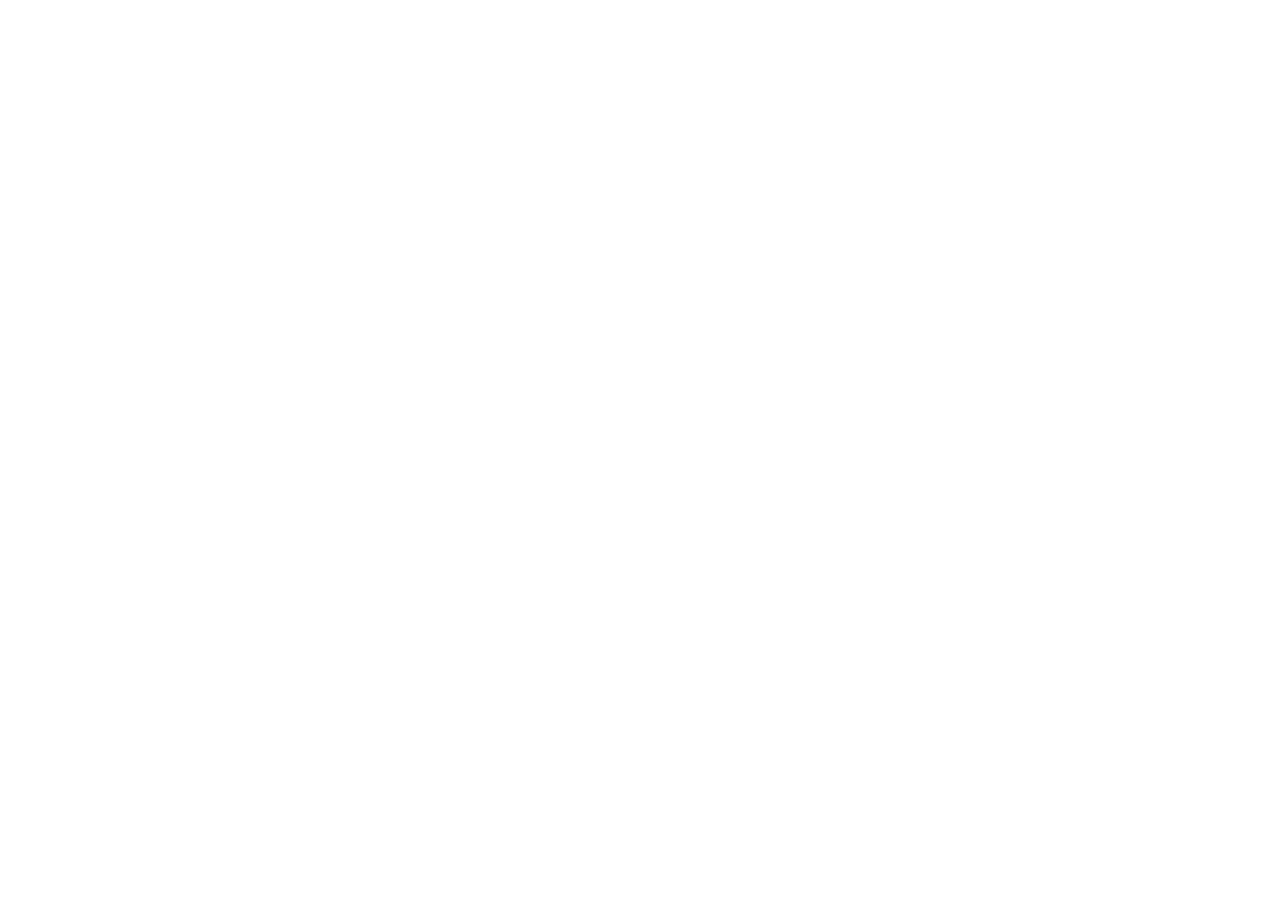
==== First-coding/index.html @ 8394fa9a "Fix coding data" ====
<!DOCTYPE html>
<html lang="ja">

<head>
    <meta charset="UTF-8">
    <meta http-equiv="X-UA-Compatible" content="IE=edge">
    <meta name="viewport" content="width=device-width, initial-scale=1.0">
    <title>Document</title>
</head>

<body>

</body>

</html>
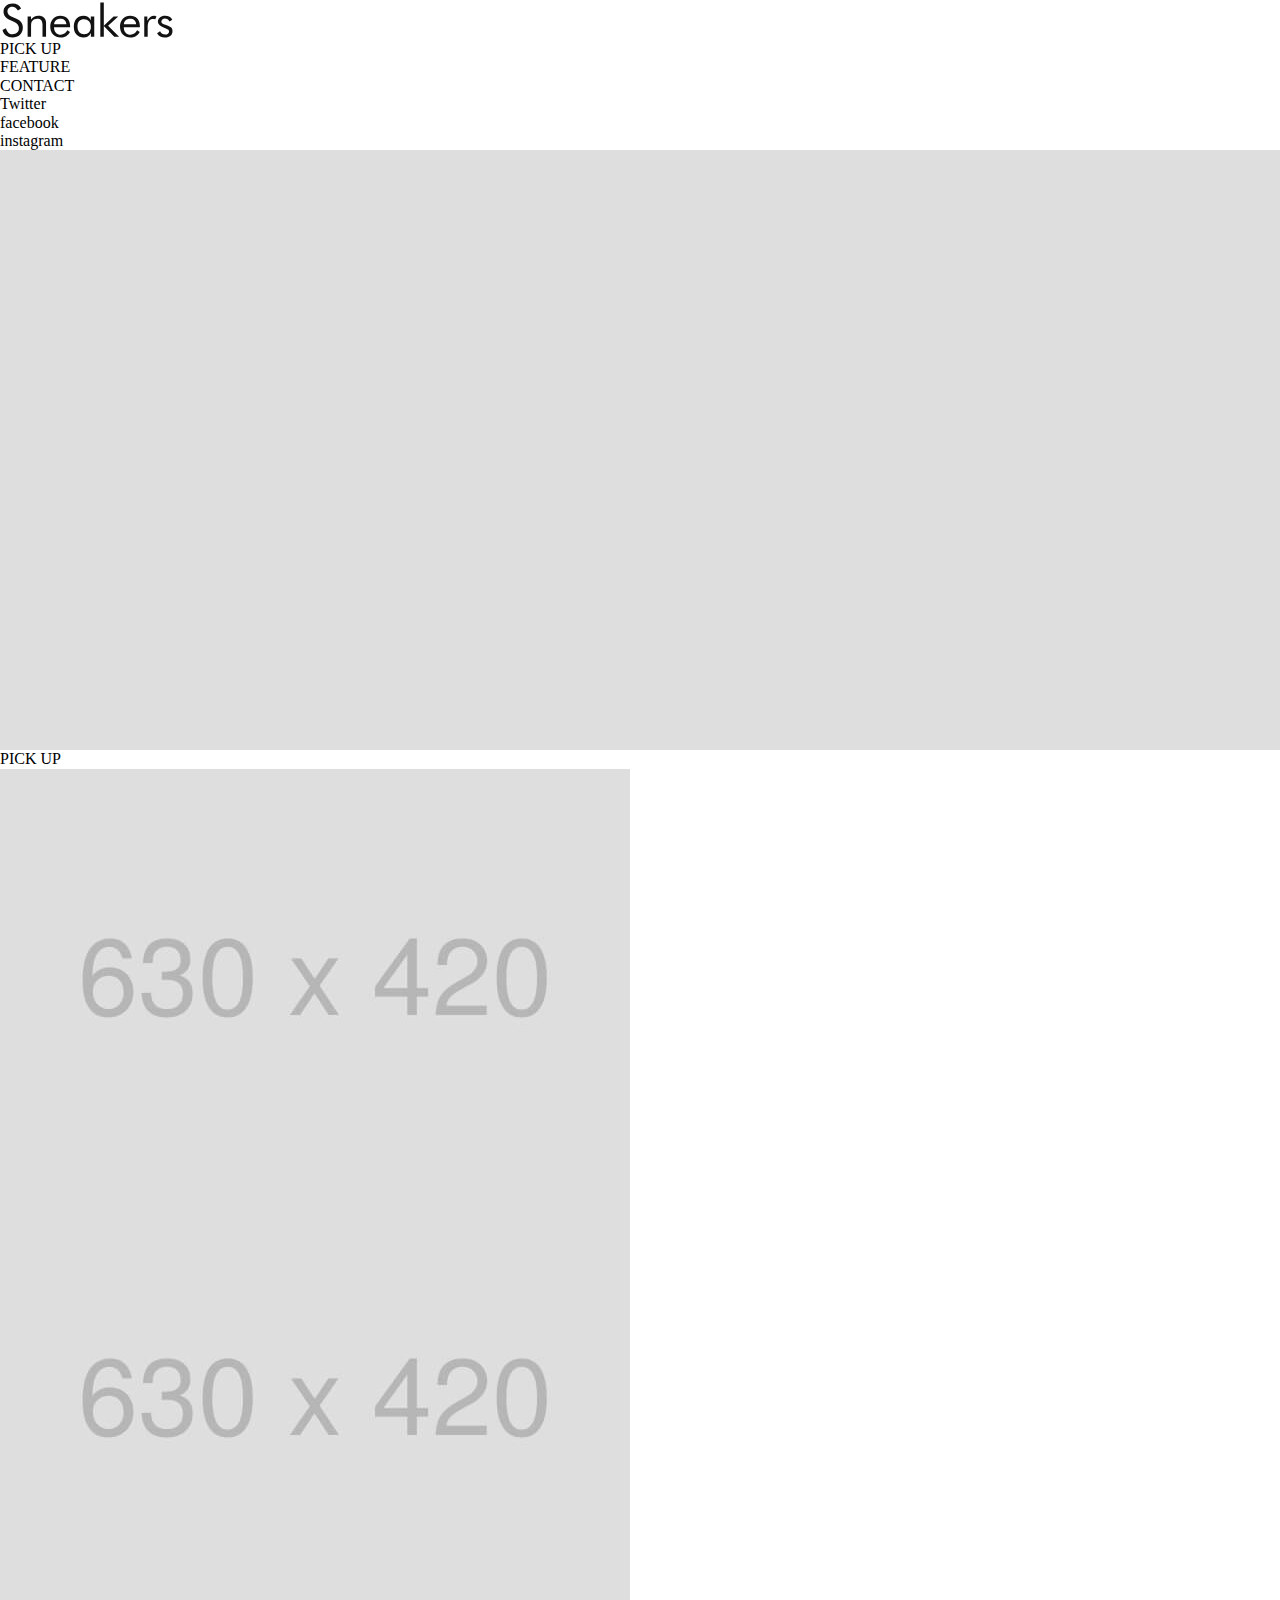
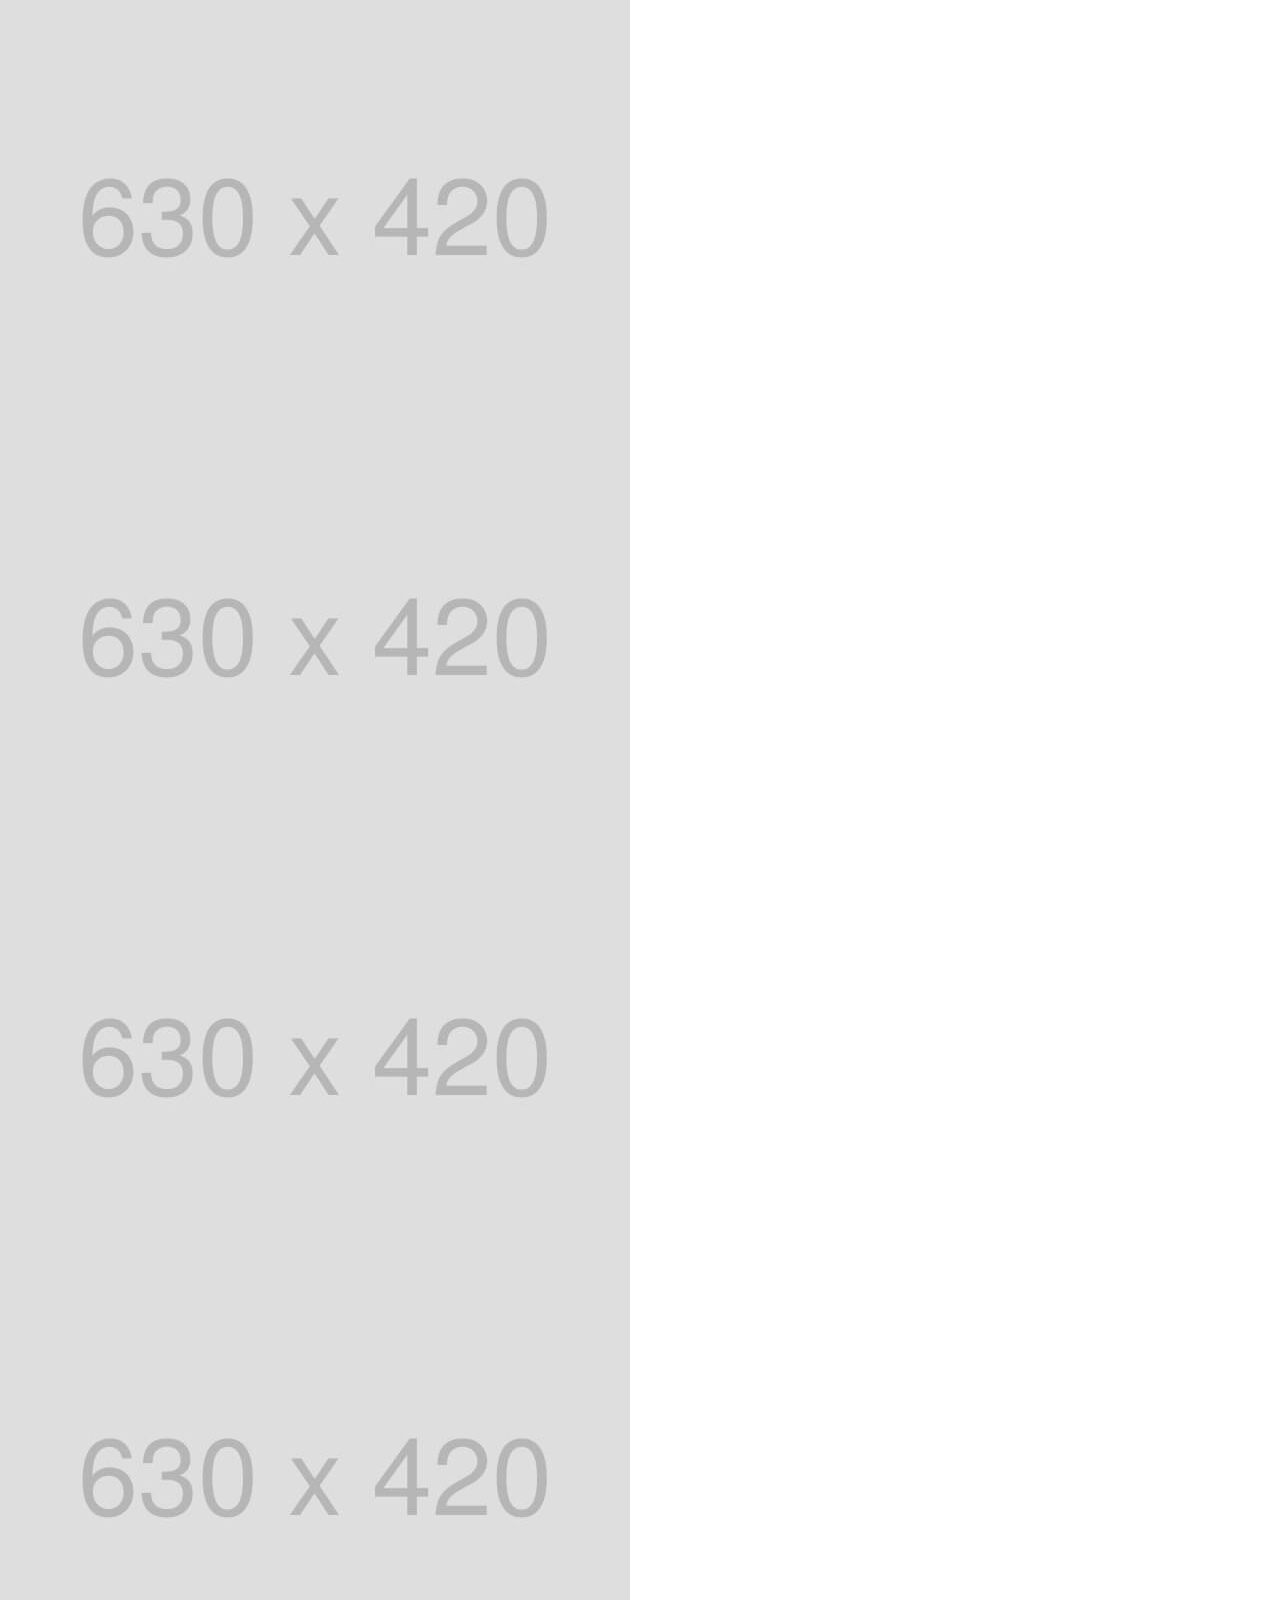
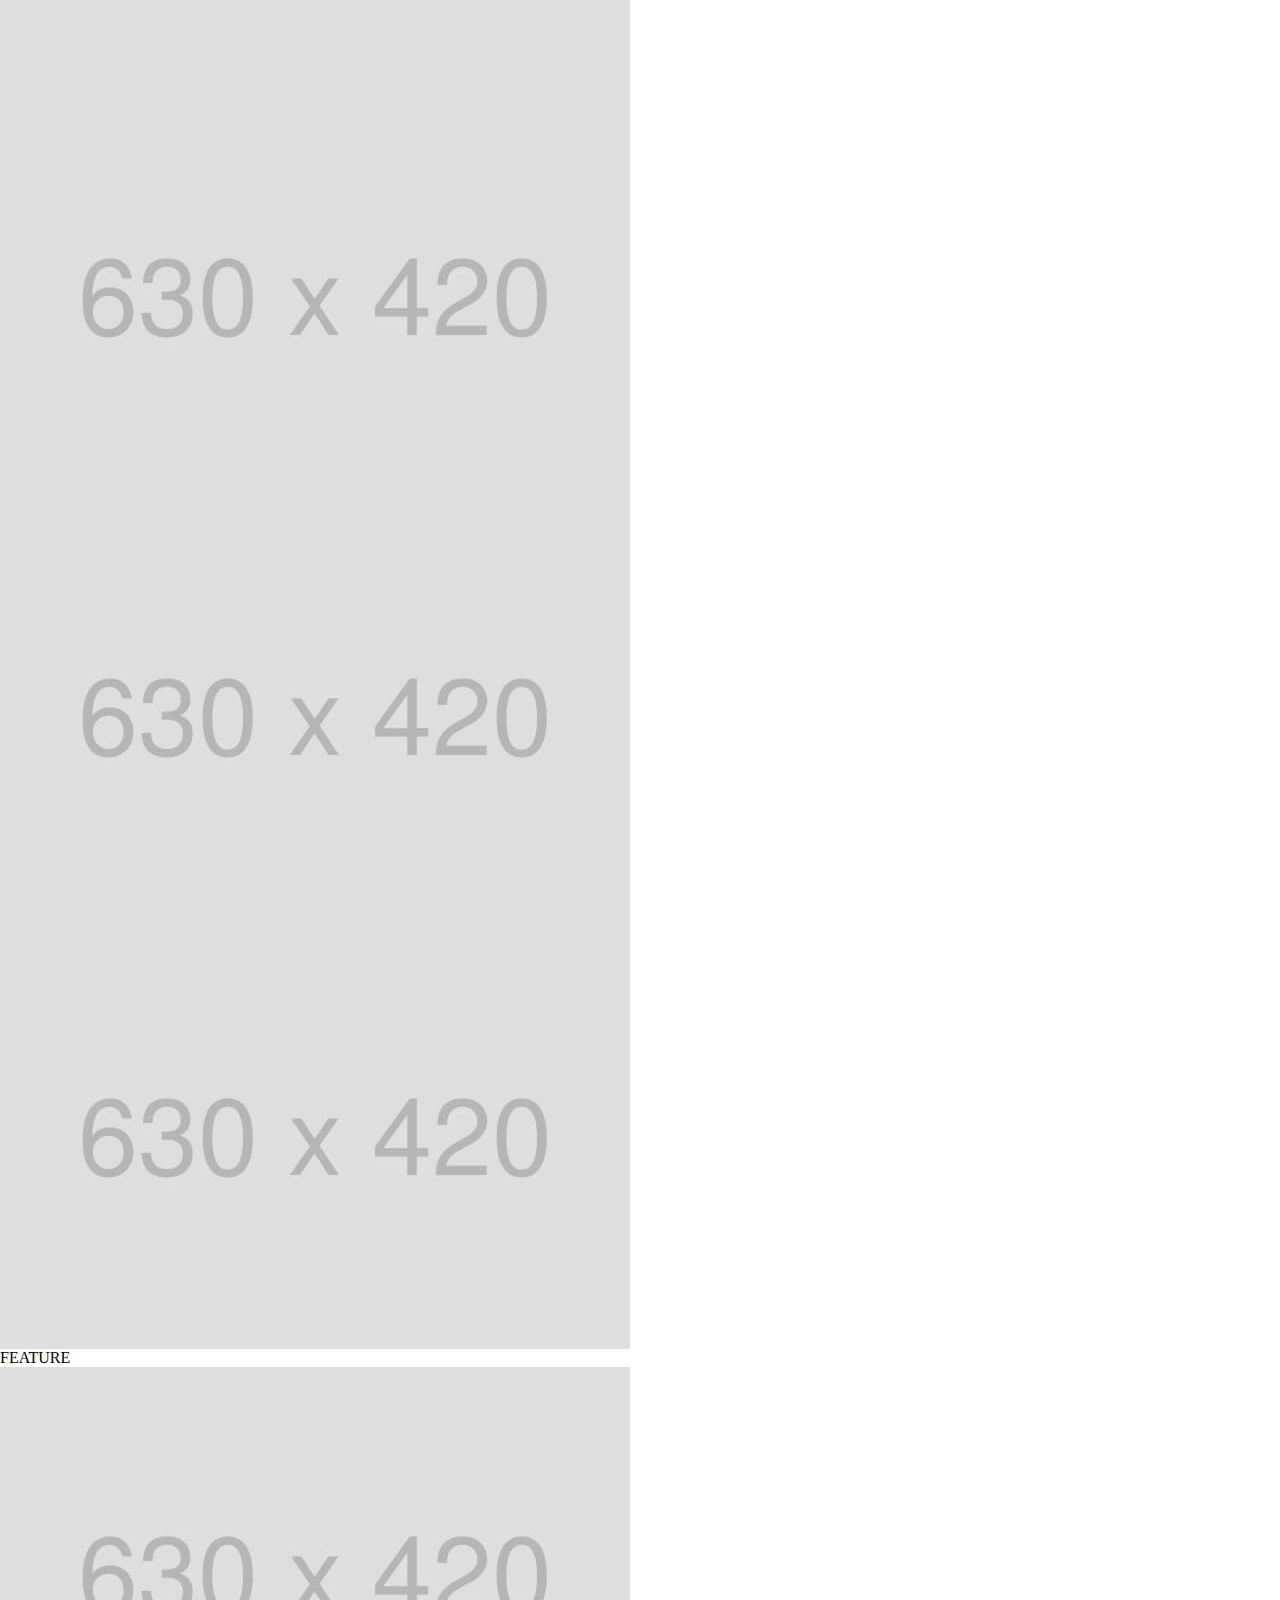
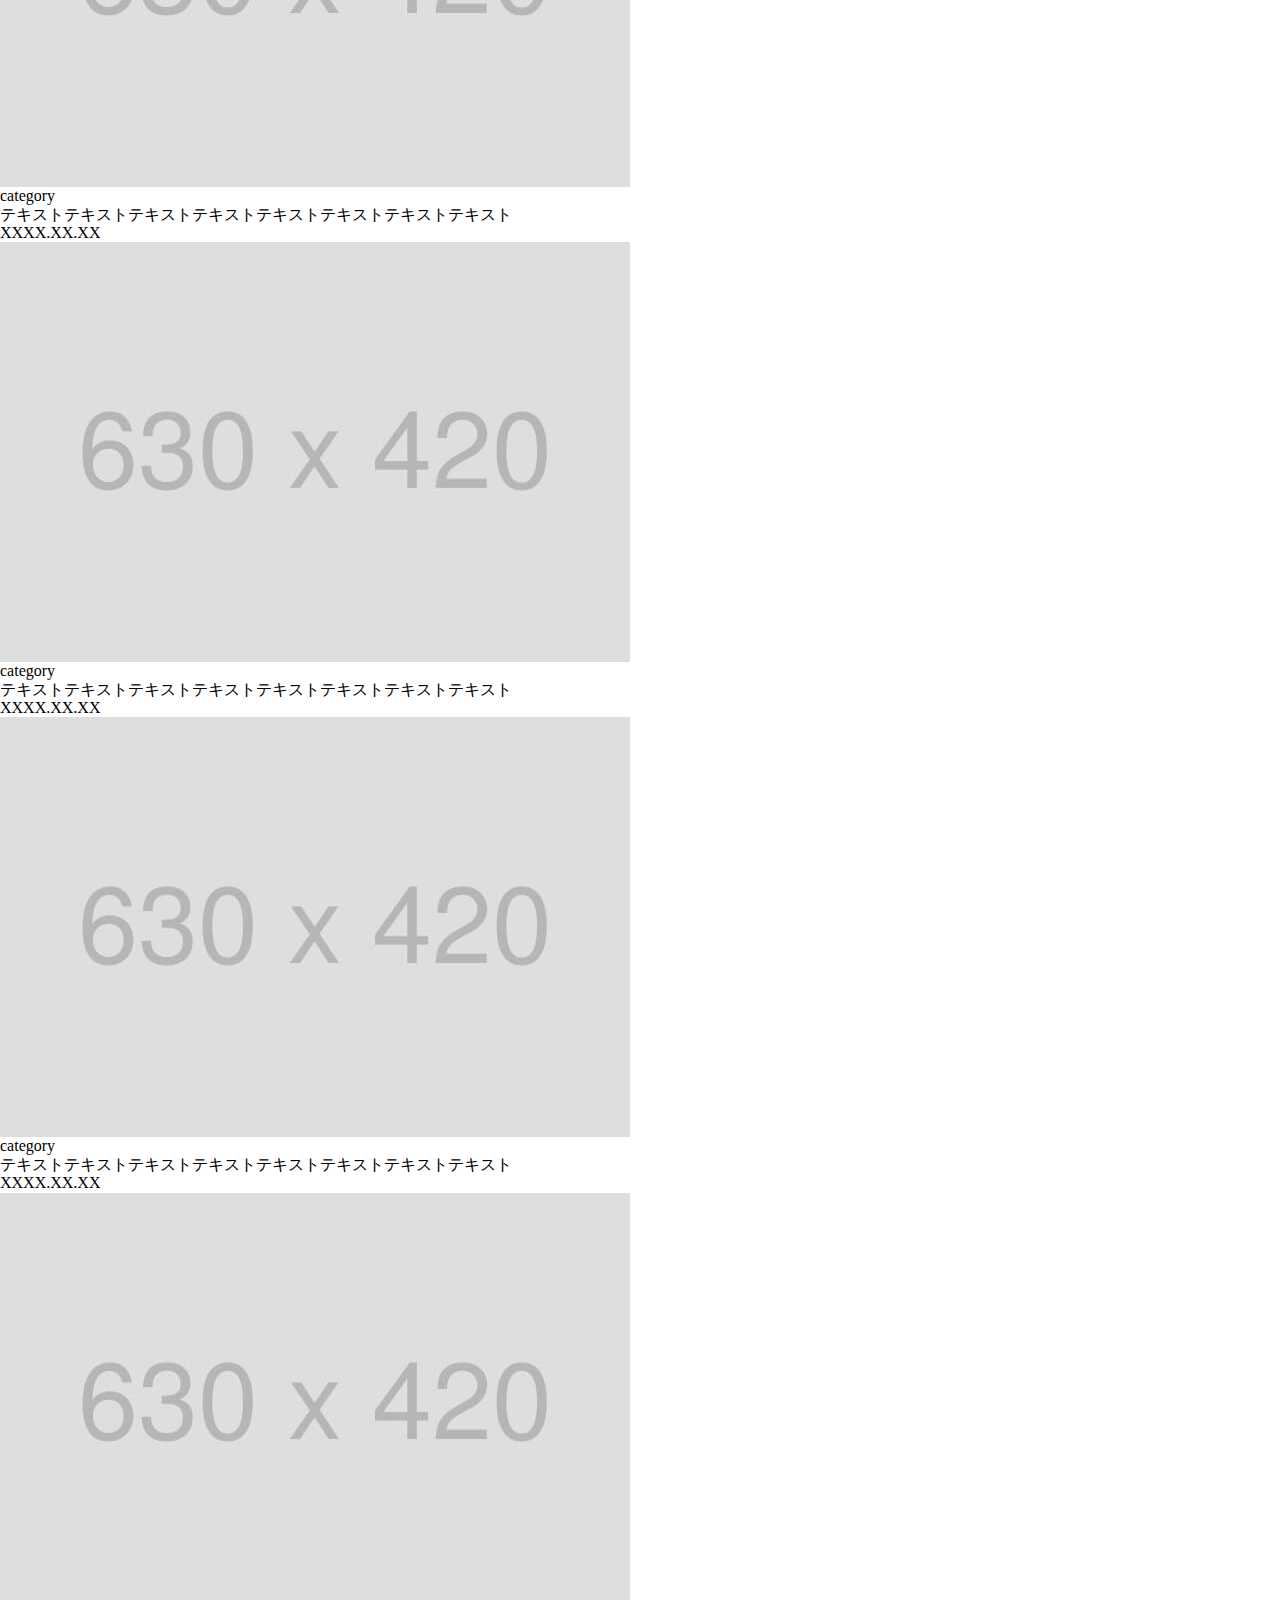
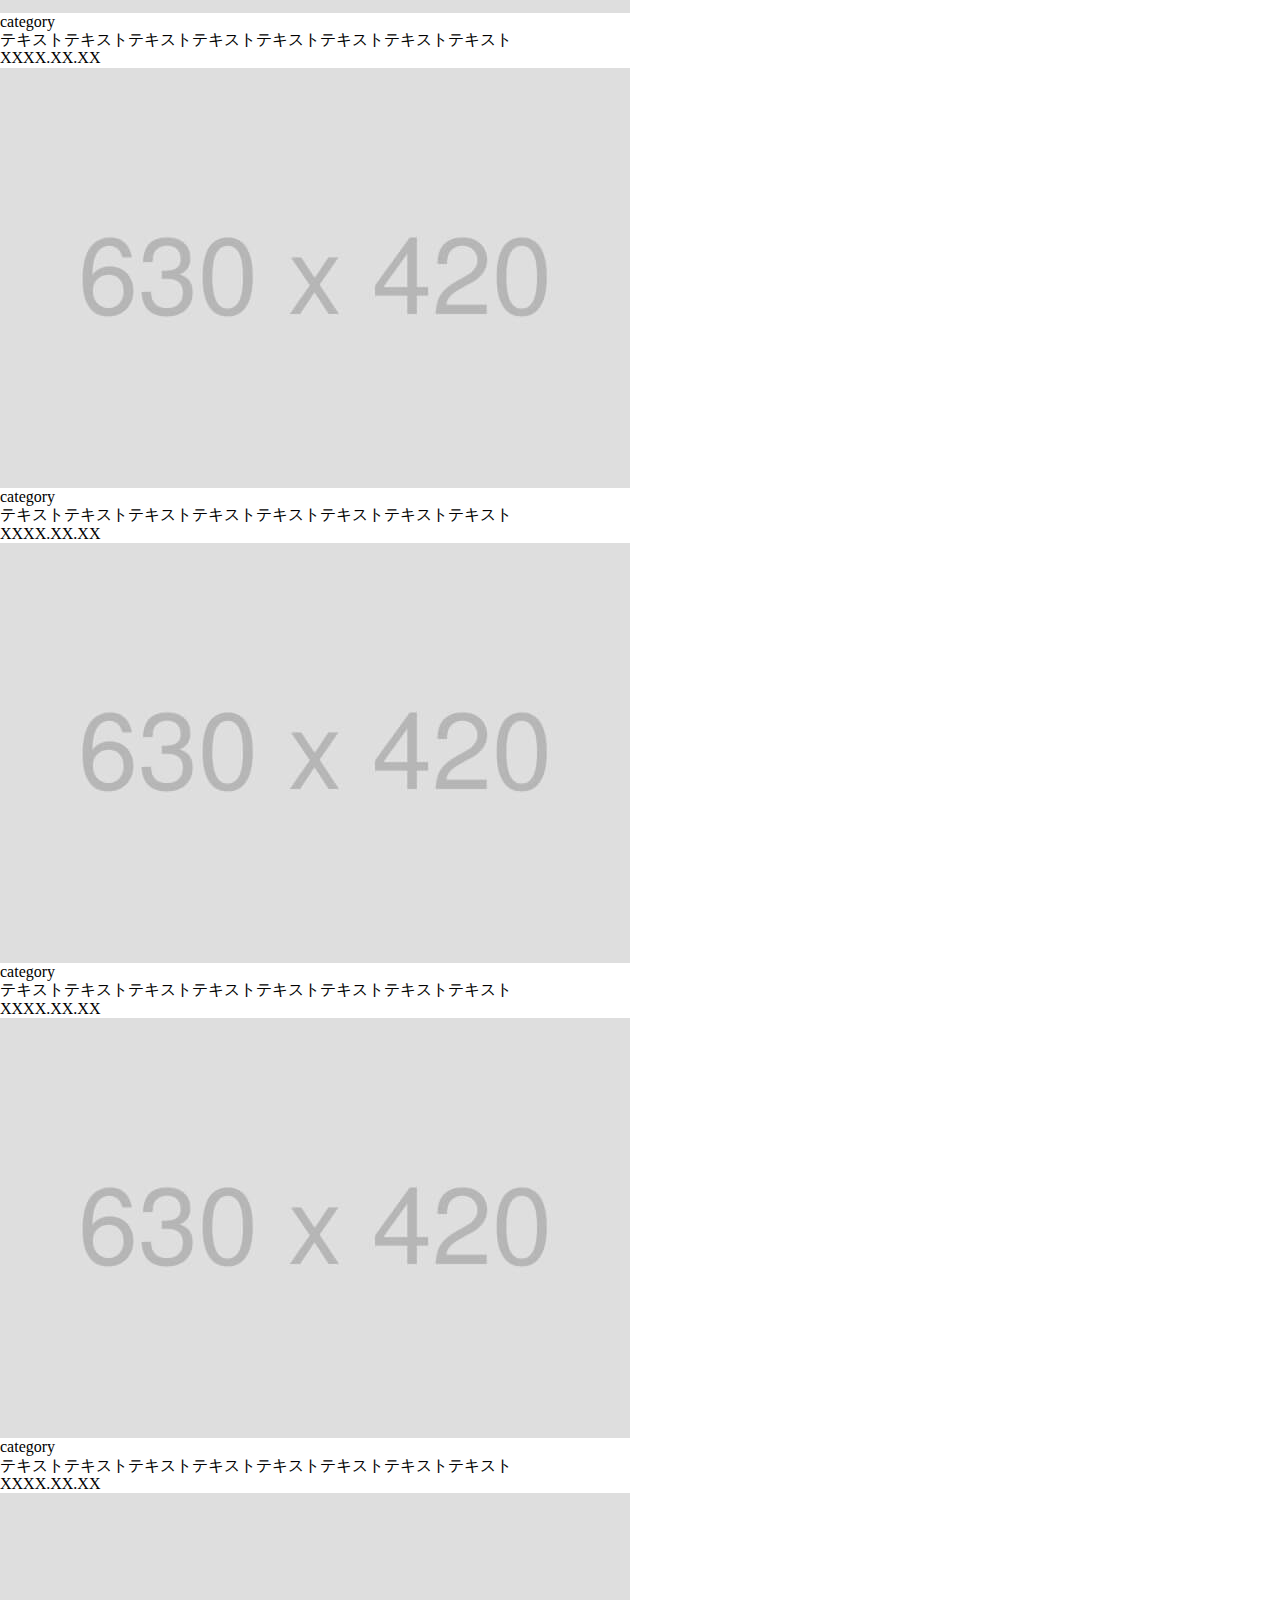
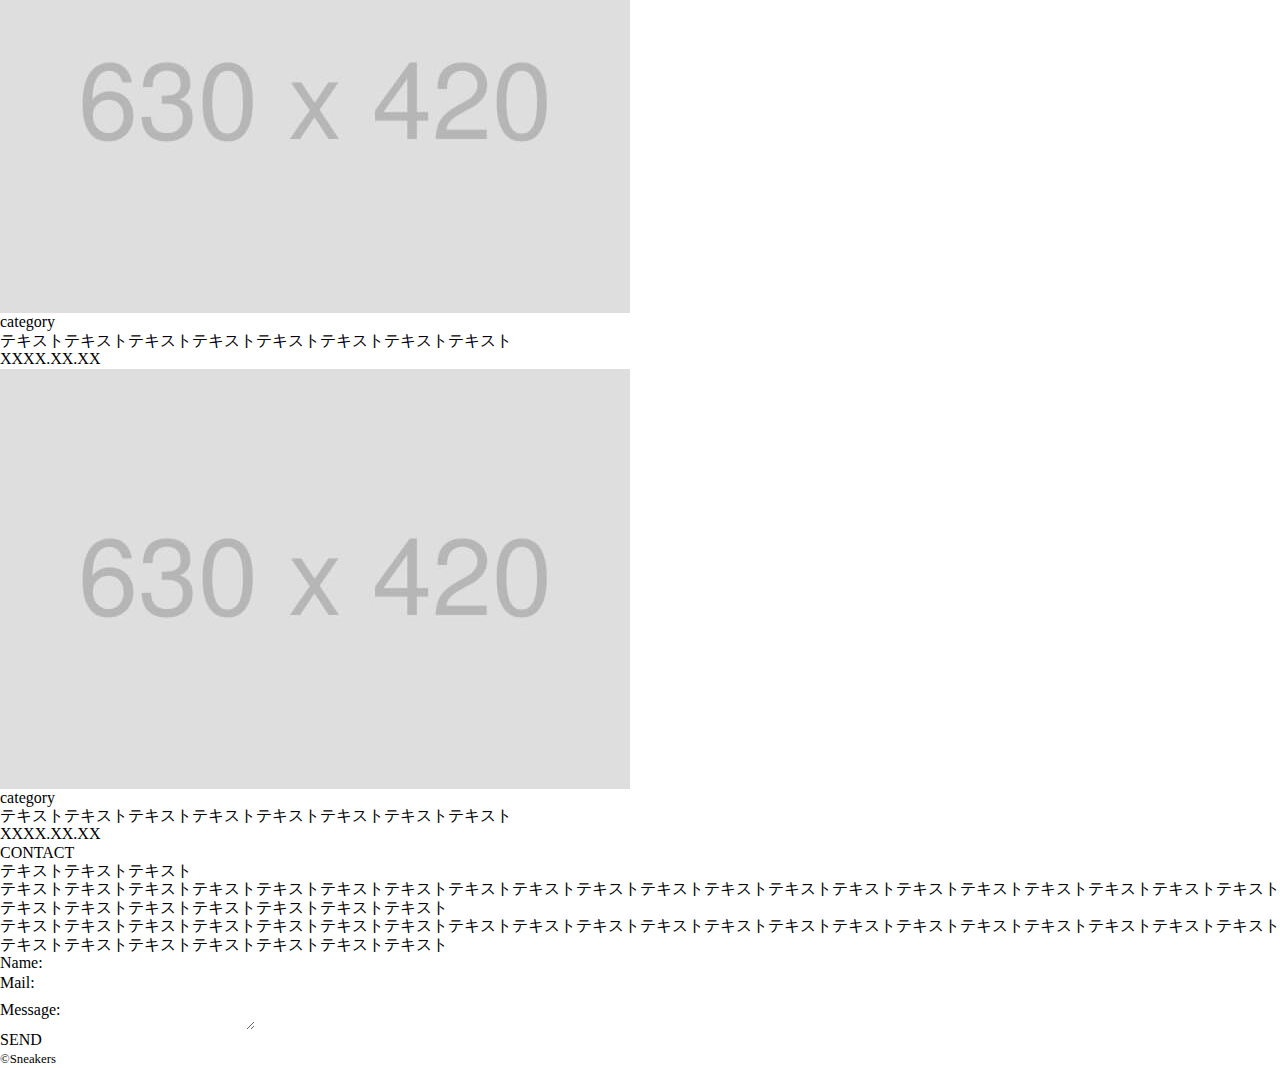
==== commit 042108a2: "no message" ====
--- a/First-coding/index.html
+++ b/First-coding/index.html
@@ -2,14 +2,182 @@
 <html lang="ja">
 
 <head>
-    <meta charset="UTF-8">
-    <meta http-equiv="X-UA-Compatible" content="IE=edge">
-    <meta name="viewport" content="width=device-width, initial-scale=1.0">
-    <title>Document</title>
+  <meta charset="UTF-8">
+  <meta http-equiv="X-UA-Compatible"content="IE=edge">
+  <meta name="viewport" content="width=device-width,initial-scale=1.0">
+  <title>Sneakers</title>
+  <!----- css ----->
+  <link rel="stylesheet" href="css/reset.css">
+  <link rel="stylesheet" href="css/style.css">
 </head>
 
 <body>
-
+  <header class="header">
+    <div class="header__wrapper">
+      <div class="header__inner mod-inner">
+        <h1 class=header__logo>
+          <p class=header__img><img src="img/logo.svg" alt="Sneakers"></p>
+        </h1>
+        <div class=header__nav>
+          <ul class="nav__list header__nav">
+            <li class="nav__item"><a href="#PICK UP">PICK UP</a></li>
+            <li class="nav__item"><a href="#FEATURE">FEATURE</a></li>
+            <li class="nav__item"><a href="#CONTACT">CONTACT</a></li>
+          </ul>
+          <ul class="nav__sns">
+            <li class="nav__link"><a href="https://twitter.com/" target="_blank" rel="noopener">Twitter</a></li>
+            <li class="nav__link"><a href="https://www.facebook.com/" target="_blank" rel="noopener">facebook</a></li>
+            <li class="nav__link"><a href="https://www.instagram.com/" target="_blank" rel="noopener">instagram</a></li>
+          </ul>
+        </div>
+      </div>
+    </div>
+  </header>
+  <main role="main">
+    <div class="top">
+      <div class="top__wrapper">
+        <div class="top__inner mod-inner">
+          <p class="top__visual"><img src="img/top-visual.jpg" alt="メインビジュアル"></p>
+        </div>
+      </div>
+    </div>
+    <section class="pickUp" id="PICK UP">
+      <div class="pickUp__wrapper">
+        <div class="pickUp__inner mod-inner">
+          <div class="pickUp__ttl">
+            <h2 class="pickUp__ttl mod-ttl">PICK UP</h2>
+          </div>
+          <ul class="pickUp__slick">
+            <li class="pickUp__item"><img src="img/pickup1.jpg" alt="靴が並んでいる写真"></li>
+            <li class="pickUp__item"><img src="img/pickup2.jpg" alt="靴が棚に陳列されている"></li>
+            <li class="pickUp__item"><img src="img/pickup3.jpg" alt="足元の靴の写真"></li>
+            <li class="pickUp__item"><img src="img/pickup4.jpg" alt="足元の靴の写真"></li>
+            <li class="pickUp__item"><img src="img/pickup5.jpg" alt="足元の靴の写真"></li>
+            <li class="pickUp__item"><img src="img/pickup6.jpg" alt="車の上に靴が置かれている写真"></li>
+            <li class="pickUp__item"><img src="img/pickup7.jpg" alt="同じ柄の靴が置かれている写真"></li>
+            <li class="pickUp__item"><img src="img/pickup8.jpg" alt="足元の靴の写真"></li>
+            <li class="pickUp__item"><img src="img/pickup9.jpg" alt="シャボン玉が飛んでいる中、靴を持っている写真"></li>
+          </ul>
+        </div>
+      </div>
+    </section>
+    <section class="feature" id="FEATURE">
+      <div class="feature__wrapper">
+        <div class="feature__inner mod-inner">
+          <div class="feature__ttl">
+            <h2 class="feature__ttl mod-ttl">FEATURE</h2>
+          </div>
+          <div class="feature__card">
+            <ul class="card__list card__feature">
+              <li class="card__item">
+                <p class="card__img"><img src="img/feature1.jpg" alt="靴を履いている写真"></p>
+                <div class="card__body">
+                  <h3 class="card__ttl">category</h3>
+                  <p class="card__txt">テキストテキストテキストテキストテキストテキストテキストテキスト</p>
+                  <p class="card__date">XXXX.XX.XX</p>
+                </div>
+              </li>
+              <li class="card__item">
+                <p class="card__img"><img src="img/feature2.jpg" alt="靴を持っている写真"></p>
+                <div class="card__body">
+                  <h3 class="card__ttl">category</h3>
+                  <p class="card__txt">テキストテキストテキストテキストテキストテキストテキストテキスト</p>
+                  <p class="card__date">XXXX.XX.XX</p>
+                </div>
+              </li>
+              <li class="card__item">
+                <p class="card__img"><img src="img/feature3.jpg" alt="靴を履いている写真"></p>
+                <div class="card__body">
+                  <h3 class="card__ttl">category</h3>
+                  <p class="card__txt">テキストテキストテキストテキストテキストテキストテキストテキスト</p>
+                  <p class="card__date">XXXX.XX.XX</p>
+                </div>
+              </li>
+              <li class="card__item">
+                <p class="card__img"><img src="img/feature4.jpg" alt="色鮮やかな靴の写真"></p>
+                <div class="card__body">
+                  <h3 class="card__ttl">category</h3>
+                  <p class="card__txt">テキストテキストテキストテキストテキストテキストテキストテキスト</p>
+                  <p class="card__date">XXXX.XX.XX</p>
+                </div>
+              </li>
+              <li class="card__item">
+                <p class="card__img"><img src="img/feature5.jpg" alt="ジャンプしている足元の写真"></p>
+                <div class="card__body">
+                  <h3 class="card__ttl">category</h3>
+                  <p class="card__txt">テキストテキストテキストテキストテキストテキストテキストテキスト</p>
+                  <p class="card__date">XXXX.XX.XX</p>
+                </div>
+              </li>
+              <li class="card__item">
+                <p class="card__img"><img src="img/feature6.jpg" alt="水溜りを踏んでいる写真"></p>
+                <div class="card__body">
+                  <h3 class="card__ttl">category</h3>
+                  <p class="card__txt">テキストテキストテキストテキストテキストテキストテキストテキスト</p>
+                  <p class="card__date">XXXX.XX.XX</p>
+                </div>
+              </li>
+              <li class="card__item">
+                <p class="card__img"><img src="img/feature7.jpg" alt="シンプルな靴の写真"></p>
+                <div class="card__body">
+                  <h3 class="card__ttl">category</h3>
+                  <p class="card__txt">テキストテキストテキストテキストテキストテキストテキストテキスト</p>
+                  <p class="card__date">XXXX.XX.XX</p>
+                </div>
+              </li>
+              <li class="card__item">
+                <p class="card__img"><img src="img/feature8.jpg" alt="靴の写真"></p>
+                <div class="card__body">
+                  <h3 class="card__ttl">category</h3>
+                  <p class="card__txt">テキストテキストテキストテキストテキストテキストテキストテキスト</p>
+                  <p class="card__date">XXXX.XX.XX</p>
+                </div>
+              </li>
+              <li class="card__item">
+                <p class="card__img"><img src="img/feature9.jpg" alt="靴の写真"></p>
+                <div class="card__body">
+                  <h3 class="card__ttl">category</h3>
+                  <p class="card__txt">テキストテキストテキストテキストテキストテキストテキストテキスト</p>
+                  <p class="card__date">XXXX.XX.XX</p>
+                </div>
+              </li>
+            </ul>
+          </div>
+        </div>
+      </div>
+    </section>
+    <section class="contact" id="CONTACT">
+      <div class="contact__wrapper">
+        <div class="contact__inner mod-inner">
+          <div class="contact__ttl">
+            <h2 class="contact__ttl mod-ttl">CONTACT</h2」>
+          </div>
+          <div class="contact__text">
+            <p class="contact__detail">テキストテキストテキスト</p>
+            <p class="contact__detail">テキストテキストテキストテキストテキストテキストテキストテキストテキストテキストテキストテキストテキストテキストテキストテキストテキストテキストテキストテキストテキストテキストテキストテキストテキストテキストテキスト</p>
+            <p class="contact__detail">テキストテキストテキストテキストテキストテキストテキストテキストテキストテキストテキストテキストテキストテキストテキストテキストテキストテキストテキストテキストテキストテキストテキストテキストテキストテキストテキスト</p>
+          </div>
+          <form class=contact__form>
+            <p class="form__name">Name:<input type="text" name="NAME"></p>
+            <p class="form__mail">Mail:<input type="text" name="Email"></p>
+            <p class="form__message">Message:<textarea type="text" name="Message"></textarea></p>
+            <p class="form__send"><input type="submit" value="SEND"></p>
+          </form>
+        </div>
+      </div>
+    </section>
+  </main>
+  <footer class="footer">
+    <div class="footer__wrapper">
+      <div class="footer__inner mod-inner">
+        <p class="copyright"><small>&copy;Sneakers</small></p>
+      </div>
+    </div>
+  </footer>
+<!----- js ----->
+  <script type="text/javascript" src="js/jQuery v3.6.0.js"></script>
+  <script type="text/javascript" src="js/slick.min.js"></script>
+  <script type="text/javascript" src="js/script.js"></script>
 </body>
 
 </html>--- a/First-coding/css/style.css
+++ b/First-coding/css/style.css
@@ -0,0 +1,5 @@
+/* ===== 共通部分　===== */
+body {
+    width: 100%;
+    height: 100%;
+}
